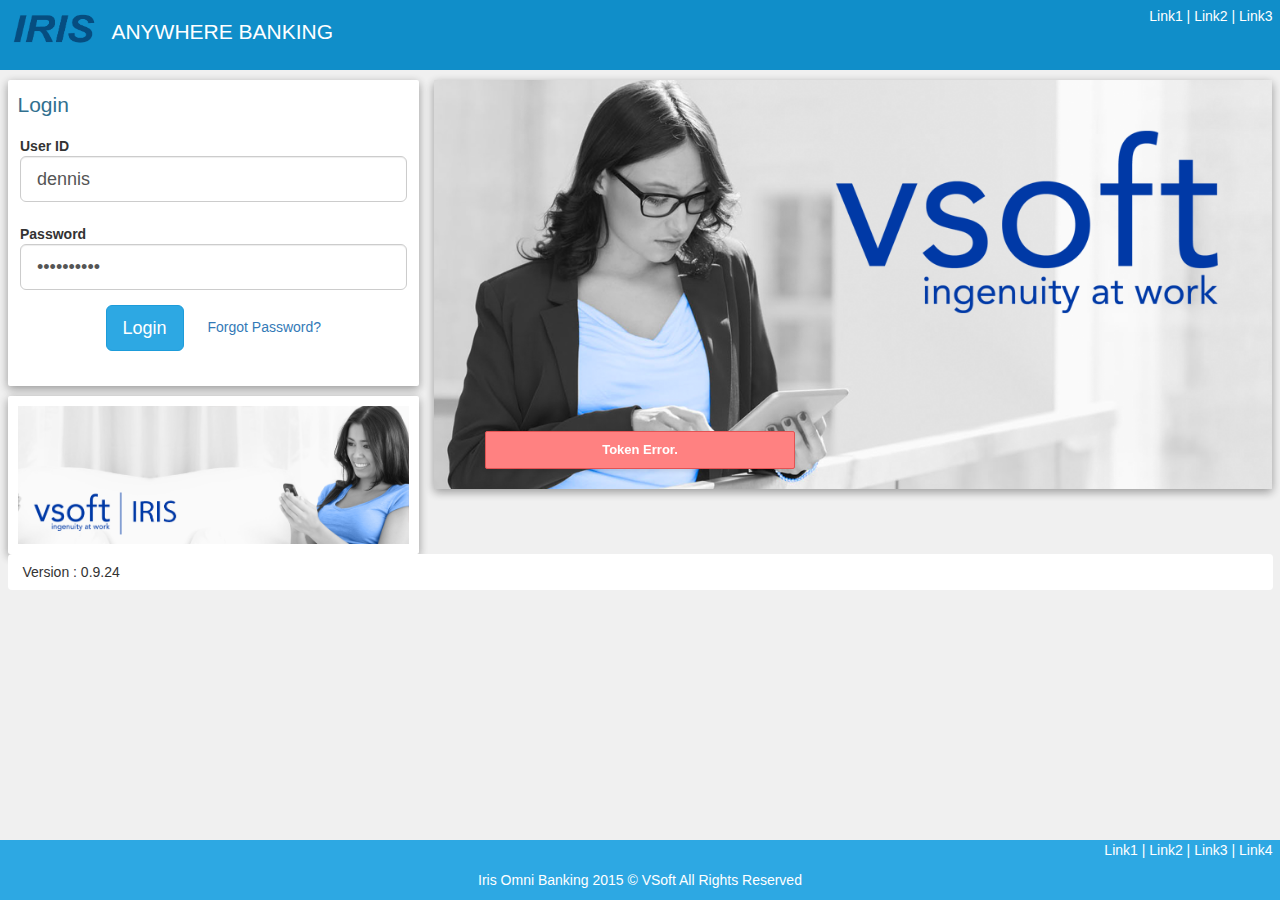
==== ios/www/index.html @ b5c45d07 "base with statement check-image iwatch" ====
<!DOCTYPE html>
<html lang="en">
<head>
    <title>VSoft IRIS</title>

    <meta charset="utf-8" />
    <meta name="format-detection" content="telephone=no" />
    <meta name="viewport" content="user-scalable=no, initial-scale=1, maximum-scale=1, minimum-scale=1, width=device-width, height=device-height, target-densitydpi=device-dpi" />
    <meta name="description" content="VSoft IRIS">
    <meta name="author" content="VSoft IRIS">

    <!-- Cache Control-->
    <meta http-equiv="cache-control" content="max-age=0" />
    <meta http-equiv="cache-control" content="no-cache" />
    <meta http-equiv="expires" content="0" />
    <meta http-equiv="expires" content="Tue, 01 Jan 1980 1:00:00 GMT" />
    <meta http-equiv="pragma" content="no-cache" />
    <!-- Cache Control End-->

    <link rel="stylesheet" type="text/css" href="css/finalStyles.css" />

    <link rel="shortcut icon" href="imgs/favicon.ico" type="image/x-icon">
    <link rel="icon" href="imgs/favicon.ico" type="image/x-icon">

</head>
<body>

<div id="appContent"></div>

<!--=================================================================================================-->
<!--    Loader Backdrop   -->
<div id="loader" class="hiddenElem">
    <div class="appBackdrop"></div>
    <img id="loadingImg" src="imgs/loading.png">
</div>
<!--    Date Time Picker Backdrop   -->
<div id="dateTimePickerBackdrop" class="hiddenElem">
    <div id="dateTimeBack" class="appBackdrop"></div>
</div>
<!--=================================================================================================-->
<div id="confirmLogoutModal" class="modal fade" tabindex="-1" role="dialog" aria-hidden="true">
    <div class="modal-dialog">
        <div class="modal-content">
            <div class="modal-body">
                <h3 class="text-center">Confirm</h3>
                <p class="lead text-center">
                    Are you sure you want to logout ?
                </p>
                <br>
                <br>
                <div class="row">
                    <div class="col-xs-6 col-sm-4 col-sm-offset-1">
                        <button id="confirmLogout" type="button" class="btn btn-info btn-block" data-dismiss="modal">Yes</button>
                    </div>
                    <div class="col-xs-6 col-sm-4 col-sm-offset-2">
                        <button type="button" class="btn btn-default btn-block" data-dismiss="modal">No</button>
                    </div>
                </div>
            </div>
        </div><!-- /.modal-content -->
    </div><!-- /.modal-dialog -->
</div>
<div id="sessionTimeoutModal" class="modal fade" tabindex="-1" role="dialog" aria-hidden="true">
    <div class="modal-dialog">
        <div class="modal-content">
            <div class="modal-header">
                <h3>VSoft IRIS Session</h3>
            </div>
            <div class="modal-body">
                <p class="lead">
                    You will be logged out in <span id="sessionCounter"></span> seconds to protect your information.
                </p>
                <br>
                <br>
                <br>
                <button id="resetSession" type="button" class="btn btn-info" data-dismiss="modal">Keep Me Logged in</button>
                <button id="exitSession" type="button" class="btn btn-default" data-dismiss="modal">Exit</button>
            </div>
        </div><!-- /.modal-content -->
    </div><!-- /.modal-dialog -->
</div>
<!--=================================================================================================-->
<!--  ******  Layouts ******  -->
<!--  ******  Mobile Layout ******  -->
<script id="mobileTemplate" type="text/template">
    <section>
        <header id="mHeader"></header>

        <!-- wrapper -->
        <div id="wrapper" >
            <!-- Sidebar -->
            <div id="sidebar-wrapper">
                <div id="mSidebar"></div>
            </div>
            <!-- /#sidebar-wrapper -->
            <!-- Page Content -->
            <div id="page-content-wrapper">
                <div id="mContent"></div>
            </div>
            <!-- /#page-content-wrapper -->
        </div>
        <!-- /#wrapper -->

        <footer id="mFooter"></footer>
    </section>
</script>
<!--  ******  Tablet Layout ******  -->
<script id="tabletTemplate" type="text/template">
    <section>
        <header id="tHeader"></header>

        <!-- wrapper -->
        <div id="wrapper" >
            <!-- Sidebar -->
            <div id="sidebar-wrapper">
                <div id="tSidebar"></div>
            </div>
            <!-- /#sidebar-wrapper -->
            <!-- Page Content -->
            <div id="page-content-wrapper">
                <div id="tContent"></div>
                <div>
                    <div class="row">
                        <div id="tContentOne" class="col-sm-12"></div>
                    </div>
                    <br/>
                    <div class="row">
                        <div id="tContentTwo" class="col-sm-12"></div>
                    </div>
                </div>
            </div>
            <!-- /#page-content-wrapper -->
        </div>
        <!-- /#wrapper -->

        <footer id="tFooter"></footer>
    </section>
</script>

<!--  ******  Desktop Layout ******  -->
<script id="desktopTemplate" type="text/template">
    <section>
        <header id="dHeader"></header>

        <div id="wrapper" >
            <!-- Sidebar -->
            <div id="sidebar-wrapper">
                <div id="dSidebar"></div>
            </div>
            <!-- /#sidebar-wrapper -->
            <!-- Page Content -->
            <div id="page-content-wrapper">
                <div id="dContent" class="container">
                    <div class="row">
                        <div id="dContentOne" class="col-md-3 col-lg-3"></div>
                        <div id="dContentTwo" class="col-xs-12 col-sm-12 col-md-9 col-lg-9"></div>
                    </div>
                    <div class="row">
                        <div id="dContentThree" class="col-xs-12"></div>
                    </div>
                </div>
            </div>
            <!-- /#page-content-wrapper -->
        </div>
        <!-- /#wrapper -->

        <footer id="dFooter"></footer>
    </section>
</script>
<!--  ******  Large Desktop Layout ******  -->
<script id="largeDesktopTemplate" type="text/template">
    <section>
        <header id="lDHeader"></header>
        <div id="wrapper" >
            <!-- Sidebar -->
            <div id="sidebar-wrapper">
                <div id="lDSidebar"></div>
            </div>
            <!-- /#sidebar-wrapper -->
            <!-- Page Content -->
            <div id="page-content-wrapper">
                <div id="lDContent" class="container-fluid">
                    <div class="row">
                        <div id="lDContentOne" class="col-md-3 col-lg-3"></div>
                        <div id="lDContentTwo" class="col-xs-12 col-sm-12 col-md-9 col-lg-9"></div>
                    </div>
                    <div class="row">
                        <div id="lDContentThree" class="col-xs-12"></div>
                    </div>
                </div>
            </div>
            <!-- /#page-content-wrapper -->
        </div>
        <!-- /#wrapper -->

        <footer id="lDFooter"></footer>
    </section>
</script>


<!-- Javascript src files -->
<script src="cordova.js" type="text/javascript"></script>
<script src="js/apple_watch_wormhole_init.js" type="text/javascript"></script>
<script src="js/brand_config.js" type="text/javascript"></script>
<script src="js/finalApp.js" type="text/javascript"></script>

</body>
</html>
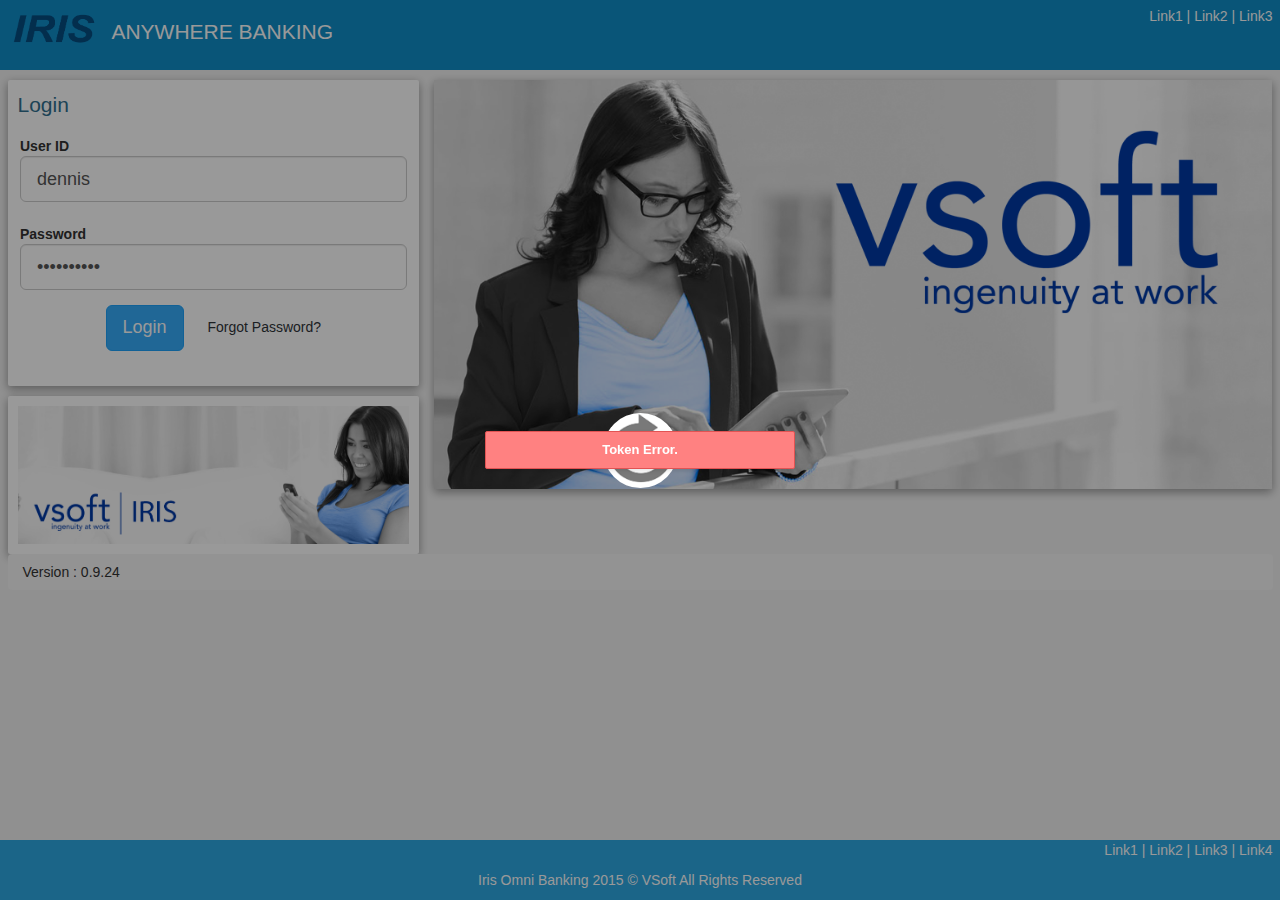
==== commit fbb03a36: "check-capture plugins" ====
--- a/ios/www/index.html
+++ b/ios/www/index.html
@@ -8,6 +8,7 @@
     <meta name="viewport" content="user-scalable=no, initial-scale=1, maximum-scale=1, minimum-scale=1, width=device-width, height=device-height, target-densitydpi=device-dpi" />
     <meta name="description" content="VSoft IRIS">
     <meta name="author" content="VSoft IRIS">
+    <meta http-equiv="Content-Security-Policy" content="default-src *; style-src 'self' 'unsafe-inline'; script-src 'self' 'unsafe-inline' 'unsafe-eval'">
 
     <!-- Cache Control-->
     <meta http-equiv="cache-control" content="max-age=0" />
@@ -18,6 +19,8 @@
     <!-- Cache Control End-->
 
     <link rel="stylesheet" type="text/css" href="css/finalStyles.css" />
+    <link rel="stylesheet" type="text/css" href="css/check-capture/finalStyles.css" />
+    <link rel="stylesheet" type="text/css" href="css/check-capture/font_icons.css" />
 
     <link rel="shortcut icon" href="imgs/favicon.ico" type="image/x-icon">
     <link rel="icon" href="imgs/favicon.ico" type="image/x-icon">
@@ -199,9 +202,17 @@
 
 
 <!-- Javascript src files -->
-<script src="cordova.js" type="text/javascript"></script>
+<!--  Hide for Android Build-->
+<script src="js/customcamera.js"></script>
+<!--    END    -->
+<!-- cordova script (this will be a 404 during development) -->
+<script type="text/javascript" src="cordova.js"></script>
 <script src="js/apple_watch_wormhole_init.js" type="text/javascript"></script>
+<script type="text/javascript" src="plugins/Base64.js"></script>
+<script type="text/javascript" src="plugins/ChangeOrientation.js"></script>
 <script src="js/brand_config.js" type="text/javascript"></script>
+<script src="js/serverConfig.js" type="text/javascript"></script>
+
 <script src="js/finalApp.js" type="text/javascript"></script>
 
 </body>
--- a/ios/www/css/check-capture/font_icons.css
+++ b/ios/www/css/check-capture/font_icons.css
@@ -0,0 +1,88 @@
+@font-face {
+  font-family: 'icomoon';
+  src:url('../../fonts/check-capture/icomoon.eot?qjyfu8');
+  src:url('../../fonts/check-capture/icomoon.eot?#iefixqjyfu8') format('embedded-opentype'),
+  url('../../fonts/check-capture/icomoon.woff?qjyfu8') format('woff'),
+  url('../../fonts/check-capture/icomoon.ttf?qjyfu8') format('truetype'),
+  url('../../fonts/check-capture/icomoon.svg?qjyfu8#icomoon') format('svg');
+  font-weight: normal;
+  font-style: normal;
+}
+
+[class^="icon-"], [class*=" icon-"] {
+  font-family: 'icomoon';
+  speak: none;
+  font-style: normal;
+  font-weight: normal;
+  font-variant: normal;
+  text-transform: none;
+  line-height: 1;
+
+  /* Better Font Rendering =========== */
+  -webkit-font-smoothing: antialiased;
+  -moz-osx-font-smoothing: grayscale;
+}
+
+/*.icon-arrow_left:before {*/
+  /*content: "\e612";*/
+/*}*/
+/*.icon-arrow_right:before {*/
+  /*content: "\e613";*/
+/*}*/
+/*.icon-call:before {*/
+  /*content: "\e614";*/
+/*}*/
+/*.icon-Back:before {*/
+  /*content: "\e600";*/
+/*}*/
+/*.icon-cross:before {*/
+  /*content: "\e601";*/
+/*}*/
+/*.icon-tickmark:before {*/
+  /*content: "\e602";*/
+/*}*/
+.icon-account:before {
+  content: "\e604";
+}
+.icon-capture:before {
+  content: "\e605";
+}
+/*.icon-deposit-01:before {*/
+  /*content: "\e607";*/
+/*}*/
+.icon-discard:before {
+  content: "\e606";
+}
+/*.icon-dropdown:before {*/
+  /*content: "\e608";*/
+/*}*/
+/*.icon-logout:before {*/
+  /*content: "\e60a";*/
+/*}*/
+/*.icon-menu:before {*/
+  /*content: "\e60b";*/
+/*}*/
+/*.icon-password:before {*/
+  /*content: "\e60c";*/
+/*}*/
+/*.icon-signin:before {*/
+  /*content: "\e60d";*/
+/*}*/
+.icon-storelocation:before {
+  content: "\e60e";
+}
+/*.icon-submit:before {*/
+  /*content: "\e60f";*/
+/*}*/
+/*.icon-username:before {*/
+  /*content: "\e610";*/
+/*}*/
+/*.icon-refresh:before {*/
+  /*content: "\e611";*/
+/*}*/
+/*.icon-add:before {*/
+  /*content: "\e603";*/
+/*}*/
+/*.icon-remove:before {*/
+  /*content: "\e609";*/
+/*}*/
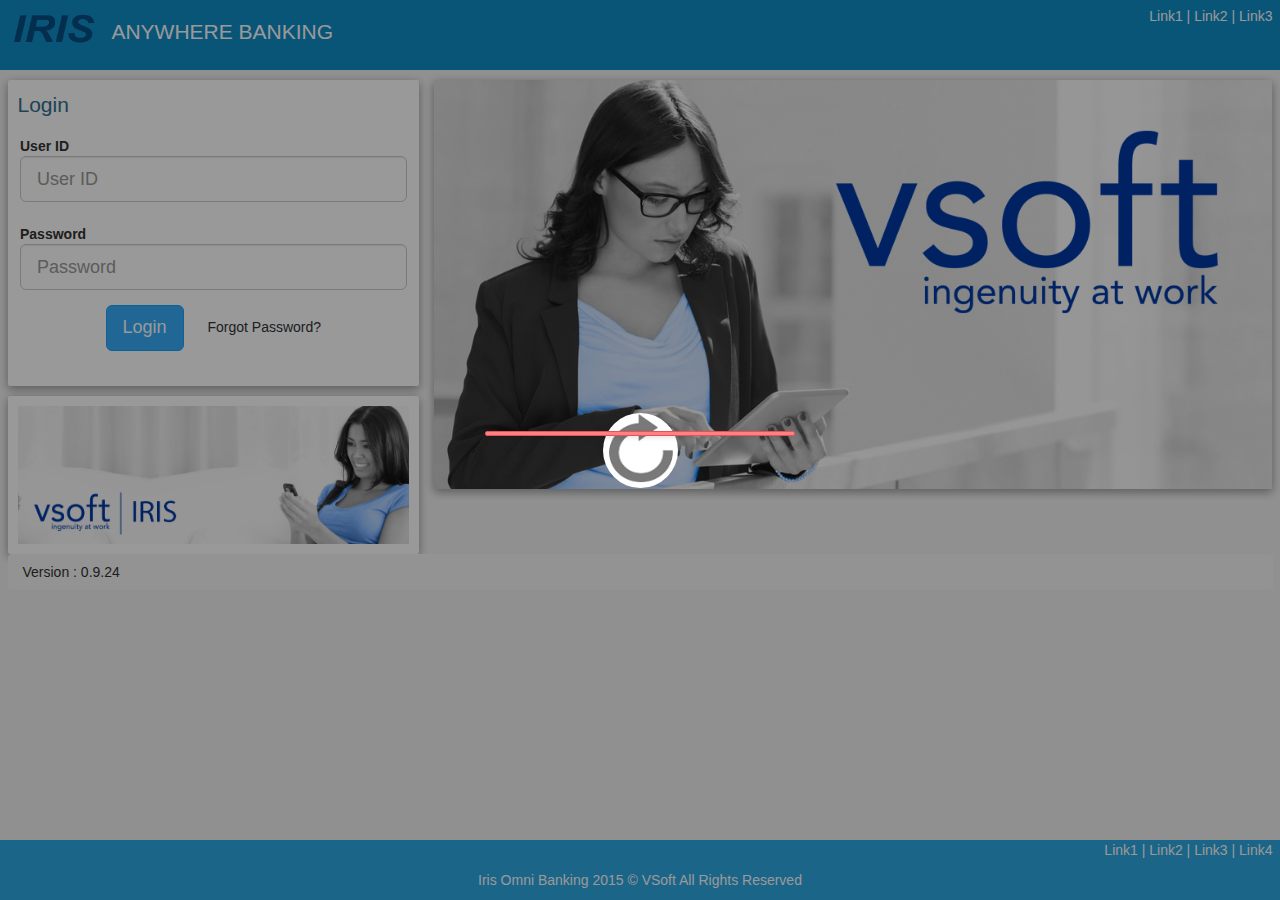
==== commit d64deaca: "updated values" ====
--- a/ios/www/index.html
+++ b/ios/www/index.html
@@ -37,9 +37,9 @@
     <img id="loadingImg" src="imgs/loading.png">
 </div>
 <!--    Date Time Picker Backdrop   -->
-<div id="dateTimePickerBackdrop" class="hiddenElem">
-    <div id="dateTimeBack" class="appBackdrop"></div>
-</div>
+<!--<div id="dateTimePickerBackdrop" class="hiddenElem">-->
+    <!--<div id="dateTimeBack" class="appBackdrop"></div>-->
+<!--</div>-->
 <!--=================================================================================================-->
 <div id="confirmLogoutModal" class="modal fade" tabindex="-1" role="dialog" aria-hidden="true">
     <div class="modal-dialog">
